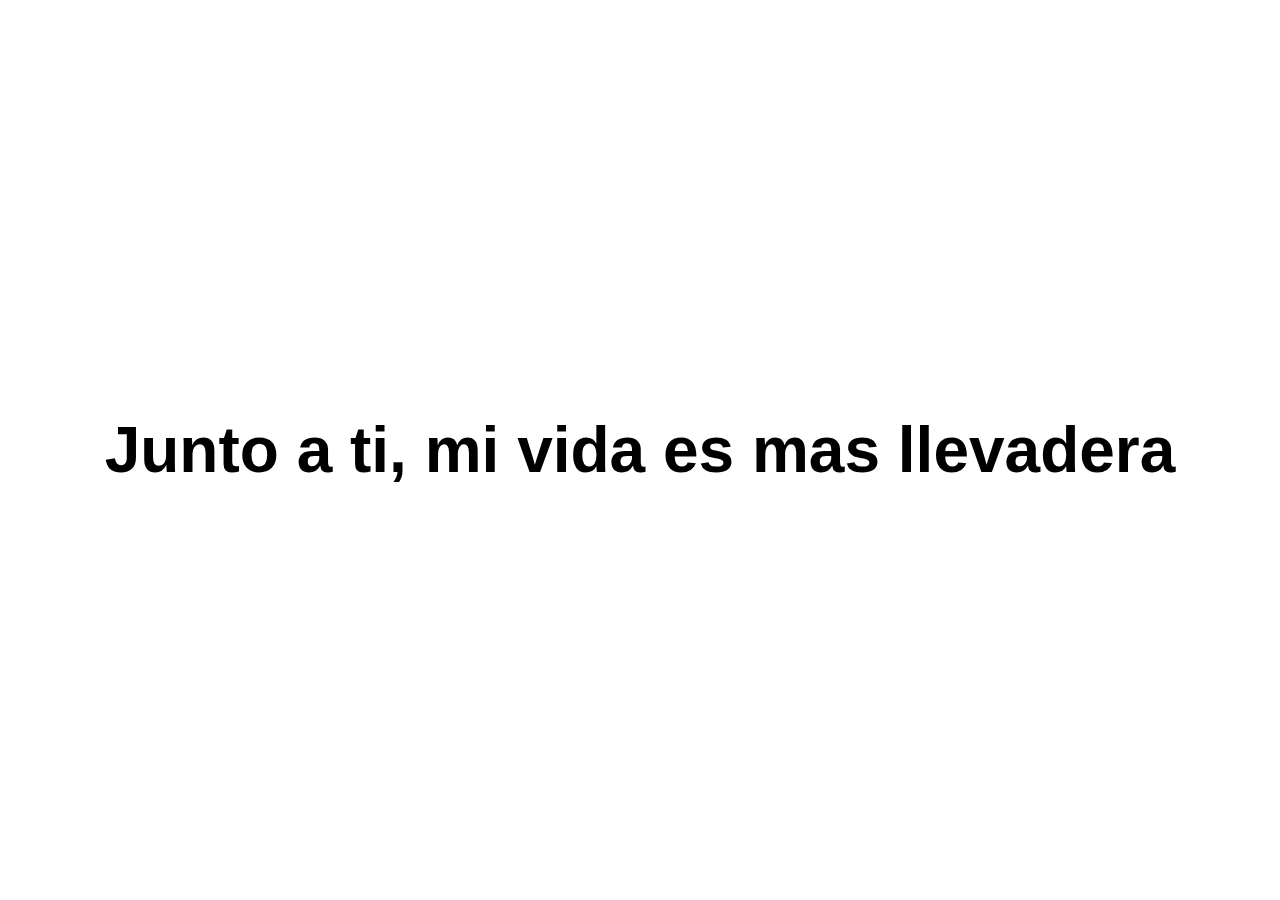
==== baul.html @ b42b46de "BASE" ====
<!DOCTYPE html>
<html lang="es">
<head>
    <meta charset="UTF-8">
    <meta name="viewport" content="width=device-width, initial-scale=1.0">
    <title>Librito</title>
    <link rel="stylesheet" href="style.css">
    <style>

        body {
            display: flex;
            justify-content: center;
            align-items: center;
            height: 100vh;
            font-family: Arial, sans-serif;
            background-color: #ffffff;
        }
        
    </style>
</head>
<body>

    <script src="script.js"></script>

    <div class="fade-in-title" id="titleBaul">
        <h1>Junto a ti, mi vida es mas llevadera</h1>
    </div>




</body>
</html>
---- style.css ----
* {
    margin: 0;
    padding: 0;
    box-sizing: border-box;
}

body {
    display: flex;
    justify-content: center;
    align-items: center;
    height: 100vh;
    font-family: Arial, sans-serif;
    background-color: #ffffff;
}

.fade-in-title {
    text-align: center;
    font-size: 2em;
    opacity: 1;
    transition: opacity 2s ease-in-out;
}

.menu {
    display: none; /* Lo ocultamos hasta que el título desaparezca */
    text-align: center;
}

.button-container {
    display: flex;
    flex-direction: column; /* Coloca los elementos en columna */
    gap: 15px; /* Espacio entre los botones */
    align-items: center; /* Centra los botones horizontalmente */
}

/* Resto de los estilos del botón */
button {
    padding: 15px 30px;
    font-size: 1.2em;
    margin-top: 20px;
    cursor: pointer;
    background-color: #ff7f50;
    color: white;
    border: none;
    border-radius: 8px;
    box-shadow: 0 4px 6px rgba(0, 0, 0, 0.1);
    transition: all 0.3s ease;
    display: block;
}

.btnRecuerdos {
    align-items: center;
    width: 100%;
}

button:hover {
    background-color: #ff6347;
    transform: scale(1.05);
    box-shadow: 0 6px 8px rgba(0, 0, 0, 0.15);
}

button:active {
    transform: scale(0.98);
    box-shadow: 0 3px 5px rgba(0, 0, 0, 0.1);
}


#recBack {
    background-color: rgba(255, 255, 255, 0); /* Color de fondo */
    color: white; /* Color del texto (si decides usar texto) */
    font-size: 16px; /* Tamaño de la fuente */
    padding: 5px 10px; /* Relleno */
    border: none; /* Elimina el borde */
    border-radius: 5px; /* Bordes redondeados */
    cursor: pointer; /* Cambia el cursor */
    box-shadow: none;
    transform: scale(0.10); /* Escala inicial */
    position: absolute; /* Posicionamiento absoluto */
    bottom: -160px; /* Distancia desde el fondo */
    left: -160px; /* Distancia desde la izquierda */
    transition: transform 0.3s; /* Transición suave */
}

#recBack:hover {
    transform: scale(0.12); /* Escala al pasar el mouse */
}


/* Estilo para el texto que aparece y se desvanece */
.fade-text {
    position: absolute;
    color: #ff7f50;
    font-size: 24px;
    opacity: 0; /* Empieza invisible */
    transition: opacity 2s ease-in-out; /* Transición lenta tanto para aparecer como para desaparecer */
}
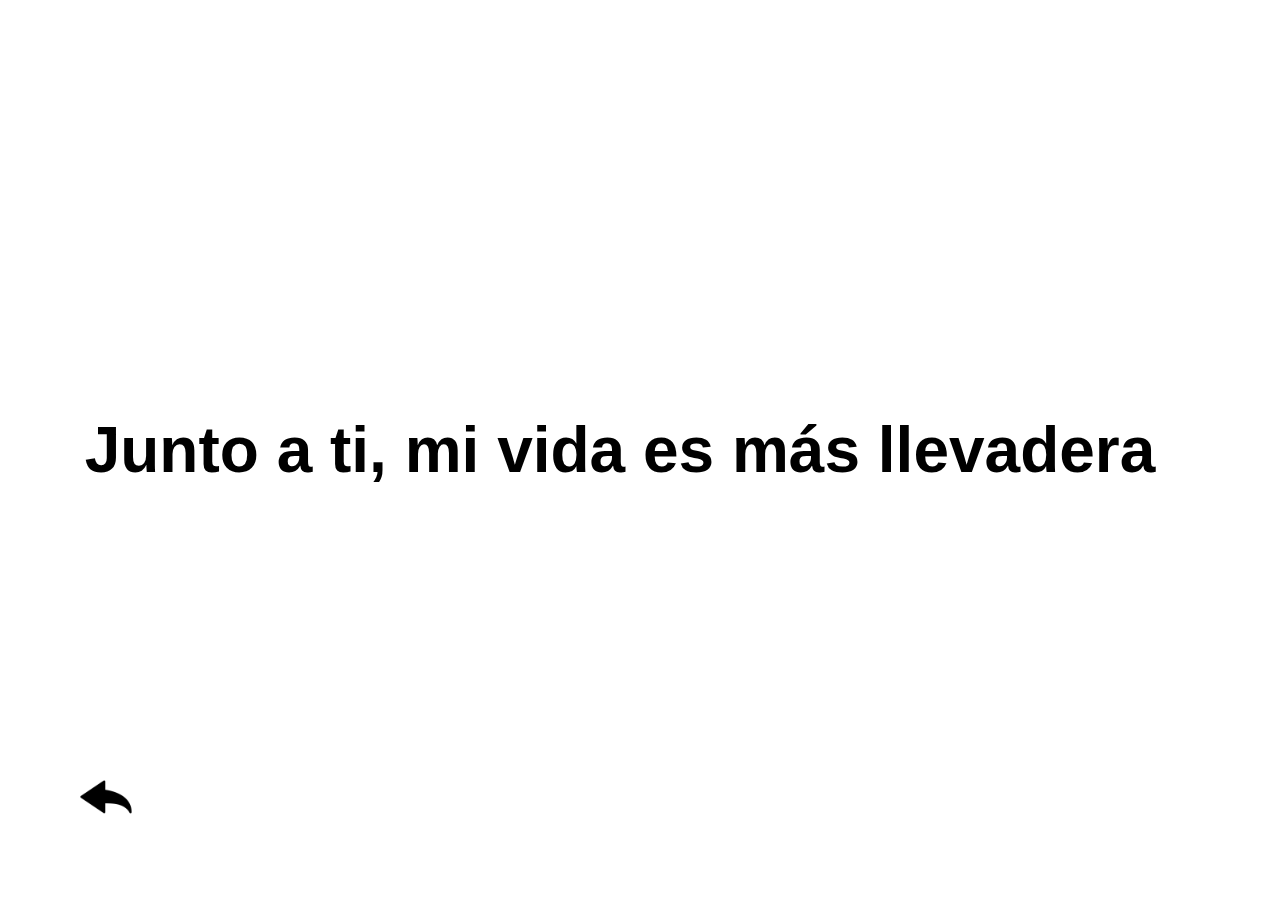
==== commit 0199267f: "hecho el album" ====
--- a/baul.html
+++ b/baul.html
@@ -5,29 +5,43 @@
     <meta name="viewport" content="width=device-width, initial-scale=1.0">
     <title>Librito</title>
     <link rel="stylesheet" href="style.css">
-    <style>
-
-        body {
-            display: flex;
-            justify-content: center;
-            align-items: center;
-            height: 100vh;
-            font-family: Arial, sans-serif;
-            background-color: #ffffff;
-        }
-        
-    </style>
 </head>
 <body>
 
-    <script src="script.js"></script>
-
     <div class="fade-in-title" id="titleBaul">
-        <h1>Junto a ti, mi vida es mas llevadera</h1>
+        <h1>Junto a ti, mi vida es más llevadera</h1>
     </div>
 
+    <!-- Contenedor específico para el contenido de fotos -->
+    <div id="menu" class="content-container">
+        <div class="photo-container" id="photoContainer">
+            <div class="foto-block" id="foto1">
+                <img src="IMG_0691.jpg" class="clickable-image">
+            </div>
+            <div class="foto-block" id="foto2">
+                <img src="IMG_0713.jpg" class="clickable-image">
+            </div>
+            <div class="foto-block" id="foto3">
+                <img src="IMG_0719.jpg" class="clickable-image">
+            </div>
+            <div class="foto-block" id="foto4">
+                <img src="IMG_0703.jpg" class="clickable-image">
+            </div>
+        </div>
+    </div>
 
+    <!-- Modal para mostrar la imagen ampliada -->
+    <div id="imageModal" class="modal">
+        <span class="close">&times;</span>
+        <img class="modal-content" id="modalImage">
+        <div id="caption"></div>
+    </div>
 
+    <button id="recBack" onclick="window.location.href='index.html'">
+        <img src="340.png"/>
+    </button>
+
+    <script src="script.js"></script>
 
 </body>
 </html>
--- a/style.css
+++ b/style.css
@@ -94,3 +94,100 @@
     transition: opacity 2s ease-in-out; /* Transición lenta tanto para aparecer como para desaparecer */
 }
 
+
+/* Animación de fade-in */
+@keyframes fadeIn {
+    to {
+        opacity: 1;
+    }
+}
+
+/* Contenedor principal */
+.content-container {
+    padding: 20px; /* Espacio alrededor del contenido */
+    display: flex;
+    justify-content: center;
+}
+
+.photo-container {
+    display: none; /* Oculta el contenedor de fotos completamente */
+    grid-template-columns: repeat(2, 1fr); /* Dos columnas */
+    gap: 150px; /* Espacio entre los bloques */
+    justify-items: center; /* Centra cada imagen en su celda */
+    opacity: 0; /* Comienza oculto */
+    transition: opacity 1s ease; /* Transición suave de opacidad */
+}
+
+.photo-container.show {
+    display: grid; /* Muestra como grid cuando se añade la clase 'show' */
+    opacity: 1; /* Aplica la opacidad cuando se muestra */
+}
+
+.foto-block {
+    background-color: rgba(255, 255, 255, 0.1); /* Fondo semi-transparente */
+    border-radius: 10px;
+    overflow: hidden;
+    width: 250px; /* Ajusta el tamaño según sea necesario */
+    height: 250px; 
+    display: flex;
+    align-items: center;
+    justify-content: center;
+    margin: 0; /* Elimina el margen externo */
+}
+
+
+.foto-block:hover {
+    transform: scale(1.1); 
+}
+
+/* Imagen dentro del bloque */
+.foto-block img {
+    width: 100%;
+    height: 100%;
+    object-fit: cover; /* Mantiene la relación de aspecto */
+    display: block;
+    cursor: pointer;
+}
+
+/* Estilo del modal */
+.modal {
+    display: none; /* Oculto por defecto */
+    position: fixed;
+    z-index: 1000;
+    left: 0;
+    top: 0;
+    width: 100%;
+    height: 100%;
+    overflow: auto;
+    background-color: rgba(0, 0, 0, 0.8); /* Fondo negro semi-transparente */
+    backdrop-filter: blur(5px); /* Desenfoque del fondo */
+}
+
+/* Contenido del modal */
+.modal-content {
+    margin: auto;
+    display: block;
+    max-width: 90%;
+    max-height: 80%;
+    transition: transform 0.3s ease; /* Efecto de zoom */
+}
+
+/* Texto del pie de foto */
+#caption {
+    margin: auto;
+    display: block;
+    text-align: center;
+    color: white;
+    padding: 10px;
+}
+
+/* Botón de cerrar del modal */
+.close {
+    position: absolute;
+    top: 10px;
+    right: 25px;
+    color: white;
+    font-size: 35px;
+    font-weight: bold;
+    cursor: pointer;
+}
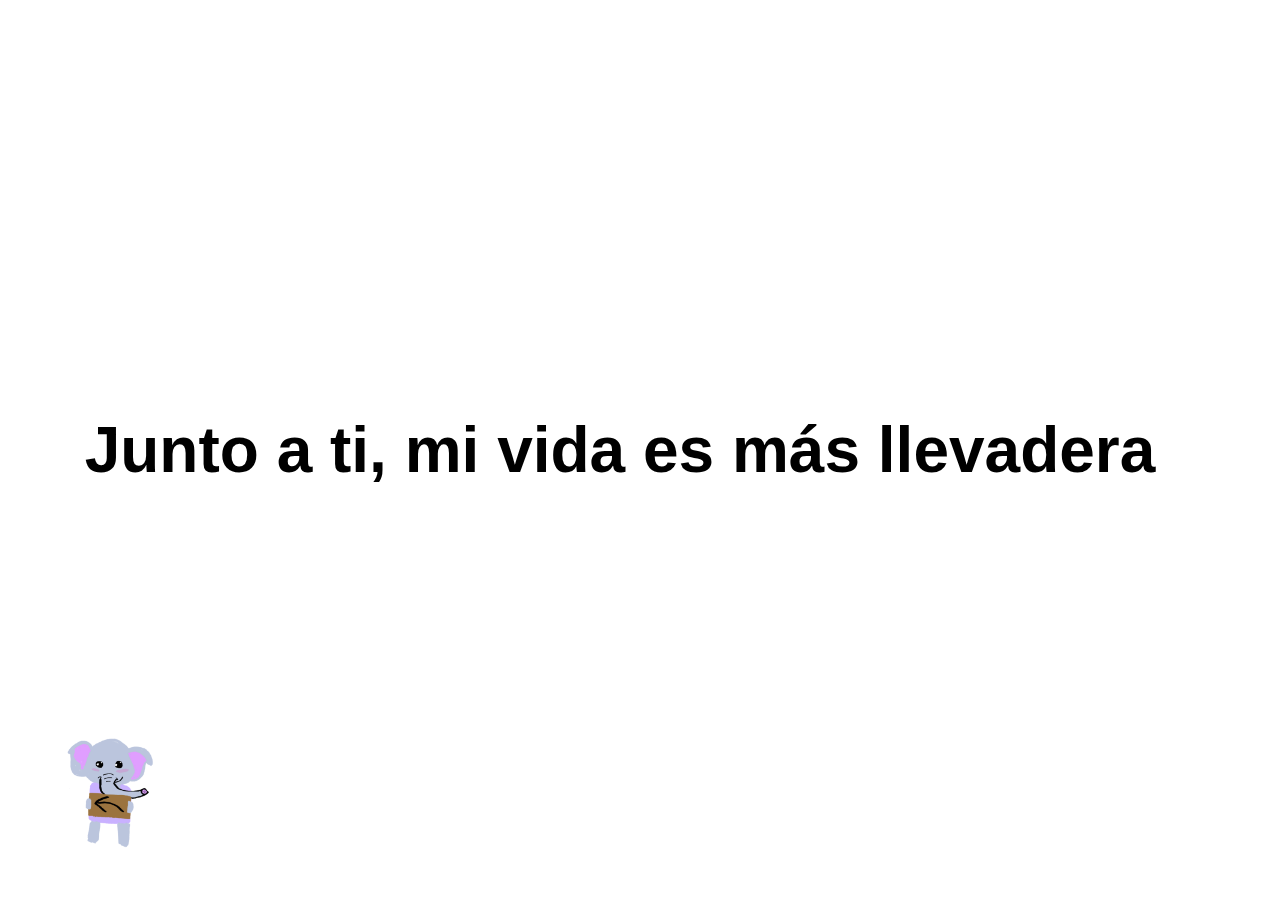
==== commit d2d9f7e6: "Yea" ====
--- a/baul.html
+++ b/baul.html
@@ -37,8 +37,8 @@
         <div id="caption"></div>
     </div>
 
-    <button id="recBack" onclick="window.location.href='index.html'">
-        <img src="340.png"/>
+    <button id="recBack" onclick="window.location.href='mia.html'">
+        <img src="back.png"/>
     </button>
 
     <script src="script.js"></script>
--- a/style.css
+++ b/style.css
@@ -73,15 +73,15 @@
     border-radius: 5px; /* Bordes redondeados */
     cursor: pointer; /* Cambia el cursor */
     box-shadow: none;
-    transform: scale(0.10); /* Escala inicial */
+    transform: scale(0.15); /* Escala inicial */
     position: absolute; /* Posicionamiento absoluto */
-    bottom: -160px; /* Distancia desde el fondo */
-    left: -160px; /* Distancia desde la izquierda */
+    bottom: -300px; /* Distancia desde el fondo */
+    left: -300px; /* Distancia desde la izquierda */
     transition: transform 0.3s; /* Transición suave */
 }
 
 #recBack:hover {
-    transform: scale(0.12); /* Escala al pasar el mouse */
+    transform: scale(0.17); /* Escala al pasar el mouse */
 }
 
 
@@ -133,6 +133,7 @@
     align-items: center;
     justify-content: center;
     margin: 0; /* Elimina el margen externo */
+    transition: transform 0.5s; 
 }
 
 
@@ -165,11 +166,15 @@
 
 /* Contenido del modal */
 .modal-content {
-    margin: auto;
-    display: block;
-    max-width: 90%;
-    max-height: 80%;
+    margin: auto; /* Centra horizontalmente */
+    display: block; /* Mostrar el contenido */
+    max-width: 90%; /* Ancho máximo */
+    max-height: 80%; /* Alto máximo */
     transition: transform 0.3s ease; /* Efecto de zoom */
+    position: absolute; /* Cambiado a absoluto para centrar en la pantalla */
+    top: 50%; /* Desde la parte superior */
+    left: 50%; /* Desde la izquierda */
+    transform: translate(-50%, -50%); /* Centrar el contenido */
 }
 
 /* Texto del pie de foto */
@@ -191,3 +196,78 @@
     font-weight: bold;
     cursor: pointer;
 }
+
+/* ------------------------------------------------- */
+
+.login-container {
+    display: flex;
+    flex-direction: column;
+    justify-content: center;
+    align-items: center;
+    height: 100vh;
+    background-color: #ffffff;
+}
+
+input {
+    padding: 10px;
+    margin: 10px 0;
+    border: 1px solid #ccc;
+    border-radius: 5px;
+    width: 250px;
+}
+
+button {
+    padding: 10px;
+    background-color: #ff7f50;
+    color: white;
+    border: none;
+    border-radius: 5px;
+    cursor: pointer;
+}
+
+button:hover {
+    background-color: #ff6347;
+}
+
+.error-message {
+    color: red;
+    margin-top: 10px;
+}
+
+#entrarbtn {
+    width: 100%;
+}
+
+
+/* --------------------------------------- */
+
+#fechae1 {
+    position: absolute; /* Cambia a absolute para posicionar en la esquina */
+    top: 20%; /* Alinea al borde superior */
+    left: 20%; /* Alinea al borde izquierdo */
+    display: flex; /* Flexbox para alinear elementos internos, si es necesario */
+    width: auto; /* Auto para que se ajuste al contenido */
+    height: auto; /* Auto para que se ajuste al contenido */
+    font-size: 20px; /* Escala el tamaño de la fuente según el ancho de la ventana */
+    margin: 10px; /* Un pequeño margen para que no esté pegado a la esquina */
+}
+
+#parrafoe1 {
+    text-align:justify;
+    position: absolute; /* Cambia a absolute para posicionar en la esquina */
+    top: 30%; /* Alinea al borde superior */
+    left: 20%; /* Alinea al borde izquierdo */
+    display: flex; /* Flexbox para alinear elementos internos, si es necesario */
+    width: auto; /* Auto para que se ajuste al contenido */
+    height: auto; /* Auto para que se ajuste al contenido */
+    font-size: 15px; /* Escala el tamaño de la fuente según el ancho de la ventana */
+    margin: 10px; /* Un pequeño margen para que no esté pegado a la esquina */
+    font-style: italic;
+}
+
+#parrafoe1::after {
+    content:'';
+    display:inline-block;
+    width:100%;
+    vertical-align:top;
+}
